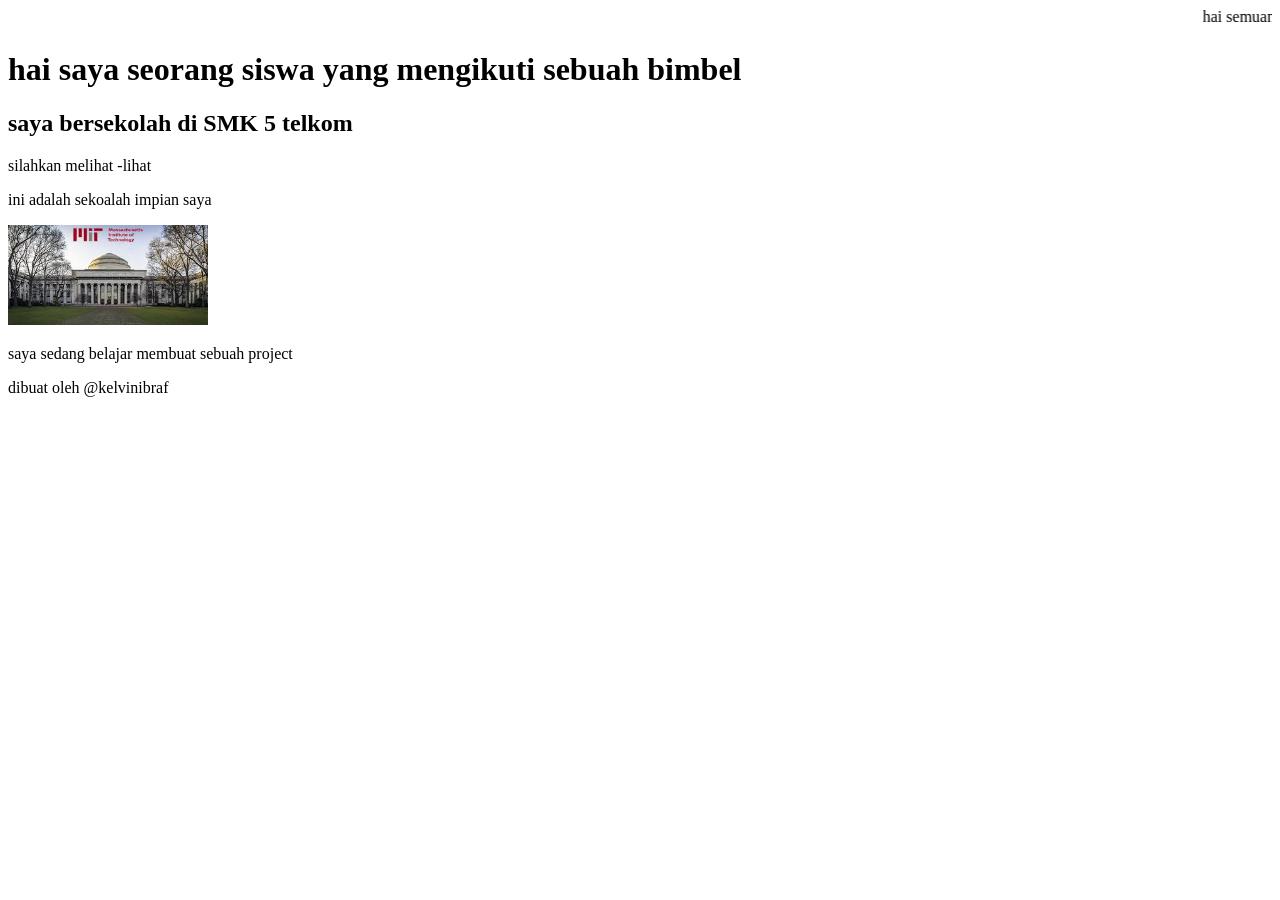
==== portofolio.html @ 1dbc73bd "first commit" ====
<!DOCTYPE html>
<html lang="en">
<head>
    <meta charset="UTF-8">
    <meta name="viewport" content="width=device-width, initial-scale=1.0">
    <title>portofolio</title>
</head> 
<body>
    <div class="header">
        <marquee behavior="" direction="">hai semuanya stay tone terus yak</marquee>
            <h1>hai saya seorang siswa yang mengikuti sebuah bimbel</h1>
            <h2>saya bersekolah di SMK 5 telkom </h2>

            <p> silahkan melihat -lihat</p>
    </div>
    <div class="content "> 
        <p> ini adalah sekoalah impian saya </p>
        <img src="mit.jpg" alt="univ" width="200/">
    <p>saya sedang belajar membuat sebuah project</p>
    </div>
    <div class="footer"> 
        <p>dibuat oleh @kelvinibraf</p>
    </div>
</body>
</html>
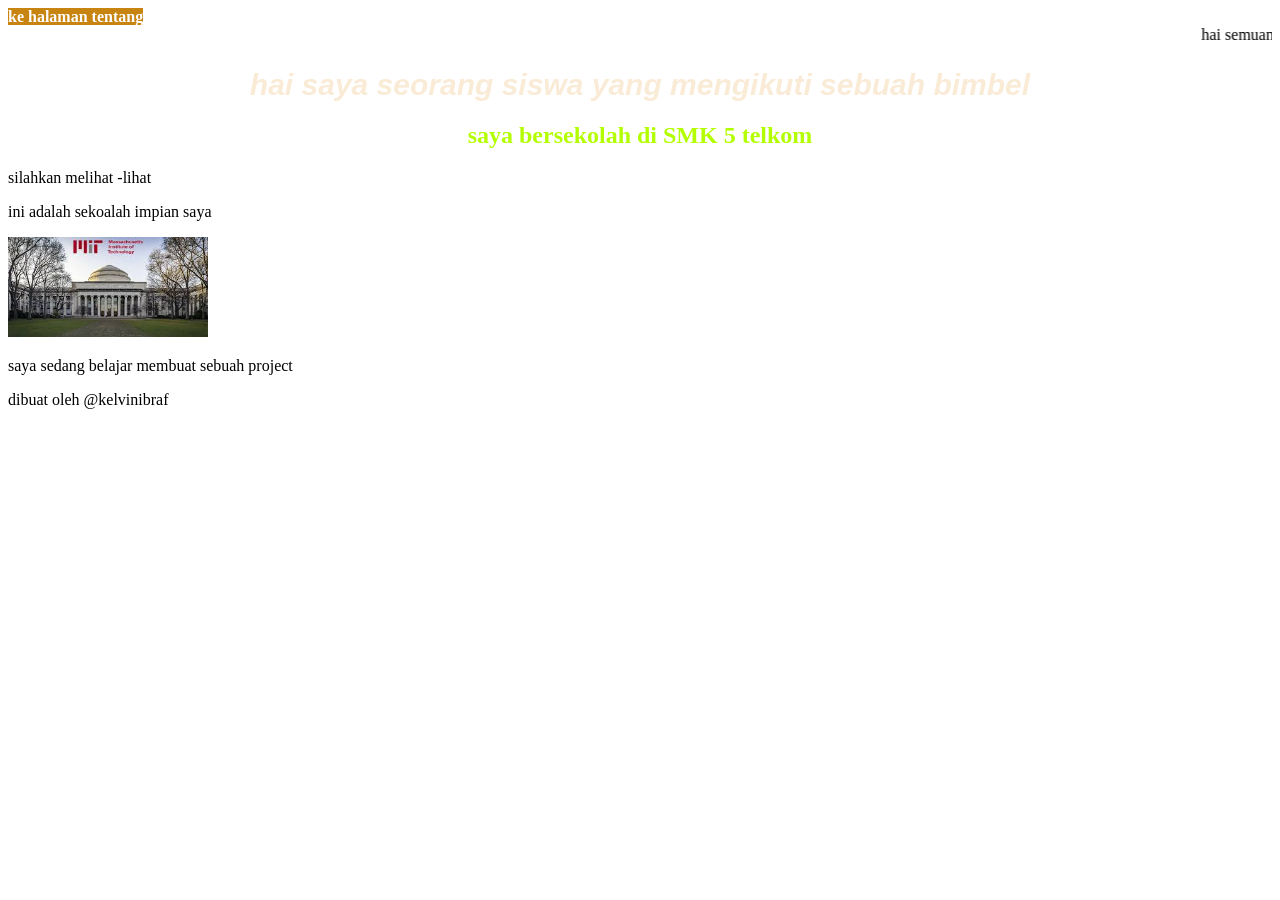
==== commit 5e312d1f: "menambahkan css" ====
--- a/portofolio.html
+++ b/portofolio.html
@@ -3,13 +3,17 @@
 <head>
     <meta charset="UTF-8">
     <meta name="viewport" content="width=device-width, initial-scale=1.0">
-    <title>portofolio</title>
+    <title>Portofolio</title>
+    <link rel="stylesheet" href="style.css">
 </head> 
 <body>
+    <div class="navbar">
+        <a href="project-2.html">ke halaman tentang</a>
+    </div>
     <div class="header">
-        <marquee behavior="" direction="">hai semuanya stay tone terus yak</marquee>
-            <h1>hai saya seorang siswa yang mengikuti sebuah bimbel</h1>
-            <h2>saya bersekolah di SMK 5 telkom </h2>
+    <marquee behavior="" direction="">hai semuanya stay tone terus yak</marquee>
+            <h1 >hai saya seorang siswa yang mengikuti sebuah bimbel</h1>
+            <h2 >saya bersekolah di SMK 5 telkom </h2>
 
             <p> silahkan melihat -lihat</p>
     </div>
--- a/style.css
+++ b/style.css
@@ -0,0 +1,29 @@
+.header h1 {
+   font-family: Arial, Helvetica, sans-serif;
+   font-weight: bold;
+   font-style: italic;
+   text-align: center;
+    color: antiquewhite;
+    font-size:30px;
+
+}
+
+.header h2 {
+    color: rgb(179, 255, 0);
+    text-align: center;
+    font-size:35 px;
+}
+
+.navbar {
+    color: rgb(184, 151, 108);
+}
+
+.navbar a {
+    padding: 10 px;
+    background-color: rgb(199, 132, 17);
+    text-decoration: none;
+    color: white;
+    font-weight: bold;
+
+}
+
